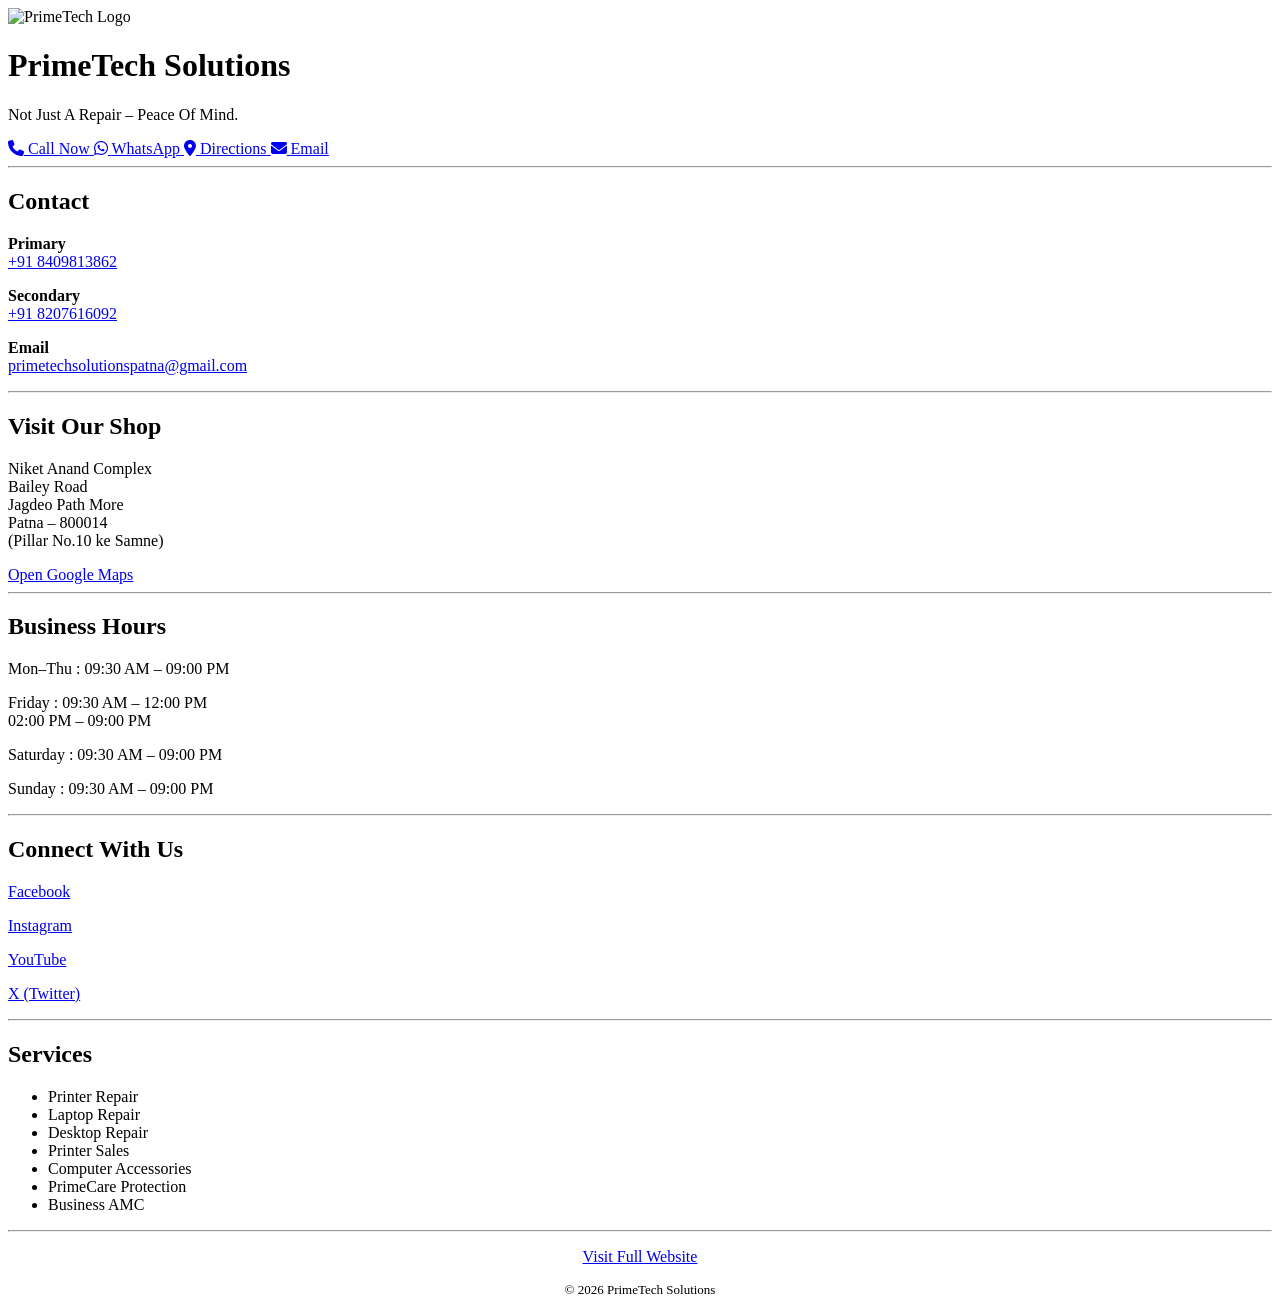
==== card.html @ b3f558f9 "1.0" ====
<!DOCTYPE html>
<html lang="en">
<head>
<meta charset="UTF-8">
<meta name="viewport" content="width=device-width, initial-scale=1.0">
<title>PrimeTech Solutions | Digital Business Card</title>
<link rel="stylesheet" href="assets/css/style.css">
<link rel="stylesheet" href="https://cdnjs.cloudflare.com/ajax/libs/font-awesome/6.7.2/css/all.min.css">
</head>
<body>

<main class="digital-card">

<div class="card-wrapper">

<div class="logo-area">
<img src="assets/logo/logo.svg" alt="PrimeTech Logo" style="width:110px;">
<h1>PrimeTech Solutions</h1>
<p>Not Just A Repair – Peace Of Mind.</p>
</div>

<div class="quick-actions">

<a class="action-btn" href="tel:+918409813862">
<i class="fa-solid fa-phone"></i>
<span>Call Now</span>
</a>

<a class="action-btn" href="https://wa.me/918409813862" target="_blank">
<i class="fa-brands fa-whatsapp"></i>
<span>WhatsApp</span>
</a>

<a class="action-btn" href="https://maps.app.goo.gl/QY1GPePMGwgzMt6R6" target="_blank">
<i class="fa-solid fa-location-dot"></i>
<span>Directions</span>
</a>

<a class="action-btn" href="mailto:primetechsolutionspatna@gmail.com">
<i class="fa-solid fa-envelope"></i>
<span>Email</span>
</a>

</div>

<hr>

<section>

<h2>Contact</h2>

<p><strong>Primary</strong><br>
<a href="tel:+918409813862">+91 8409813862</a></p>

<p><strong>Secondary</strong><br>
<a href="tel:+918207616092">+91 8207616092</a></p>

<p><strong>Email</strong><br>
<a href="mailto:primetechsolutionspatna@gmail.com">
primetechsolutionspatna@gmail.com
</a></p>

</section>

<hr>

<section>

<h2>Visit Our Shop</h2>

<p>
Niket Anand Complex<br>
Bailey Road<br>
Jagdeo Path More<br>
Patna – 800014<br>
(Pillar No.10 ke Samne)
</p>

<a class="action-btn" href="https://maps.app.goo.gl/QY1GPePMGwgzMt6R6" target="_blank">
Open Google Maps
</a>

</section>

<hr>

<section>

<h2>Business Hours</h2>

<p>
Mon–Thu : 09:30 AM – 09:00 PM
</p>

<p>
Friday : 09:30 AM – 12:00 PM<br>
02:00 PM – 09:00 PM
</p>

<p>
Saturday : 09:30 AM – 09:00 PM
</p>

<p>
Sunday : 09:30 AM – 09:00 PM
</p>

</section>

<hr>

<section>

<h2>Connect With Us</h2>

<p>
<a href="https://www.facebook.com/share/1BaxpNfNb5/" target="_blank">
Facebook
</a>
</p>

<p>
<a href="https://www.instagram.com/primetechsolutionspatna" target="_blank">
Instagram
</a>
</p>

<p>
<a href="https://youtube.com/@primetechsolutionspatna" target="_blank">
YouTube
</a>
</p>

<p>
<a href="https://x.com/its_injamamul" target="_blank">
X (Twitter)
</a>
</p>

</section>

<hr>

<section>

<h2>Services</h2>

<ul>
<li>Printer Repair</li>
<li>Laptop Repair</li>
<li>Desktop Repair</li>
<li>Printer Sales</li>
<li>Computer Accessories</li>
<li>PrimeCare Protection</li>
<li>Business AMC</li>
</ul>

</section>

<hr>

<p style="text-align:center;">
<a href="index.html">Visit Full Website</a>
</p>

<p style="text-align:center;font-size:13px;">
© 2026 PrimeTech Solutions
</p>

</div>

</main>

</body>
</html>
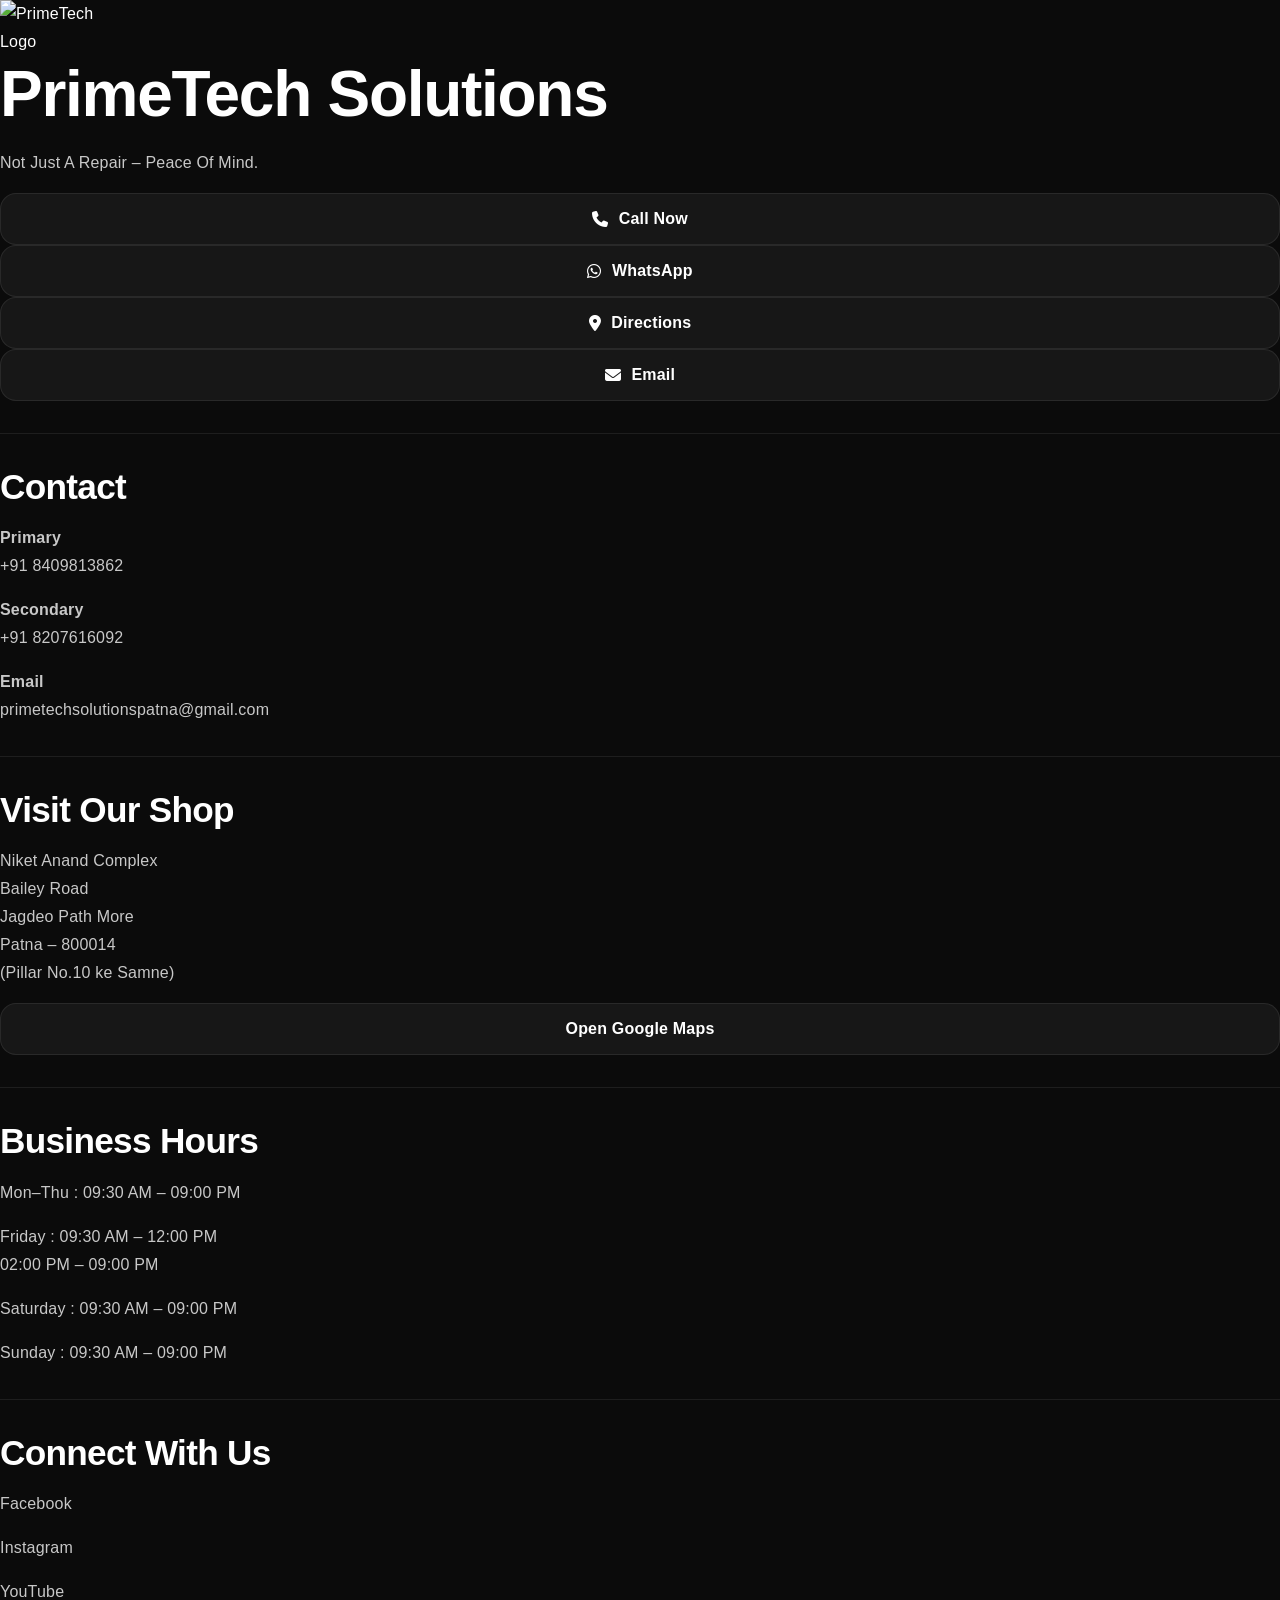
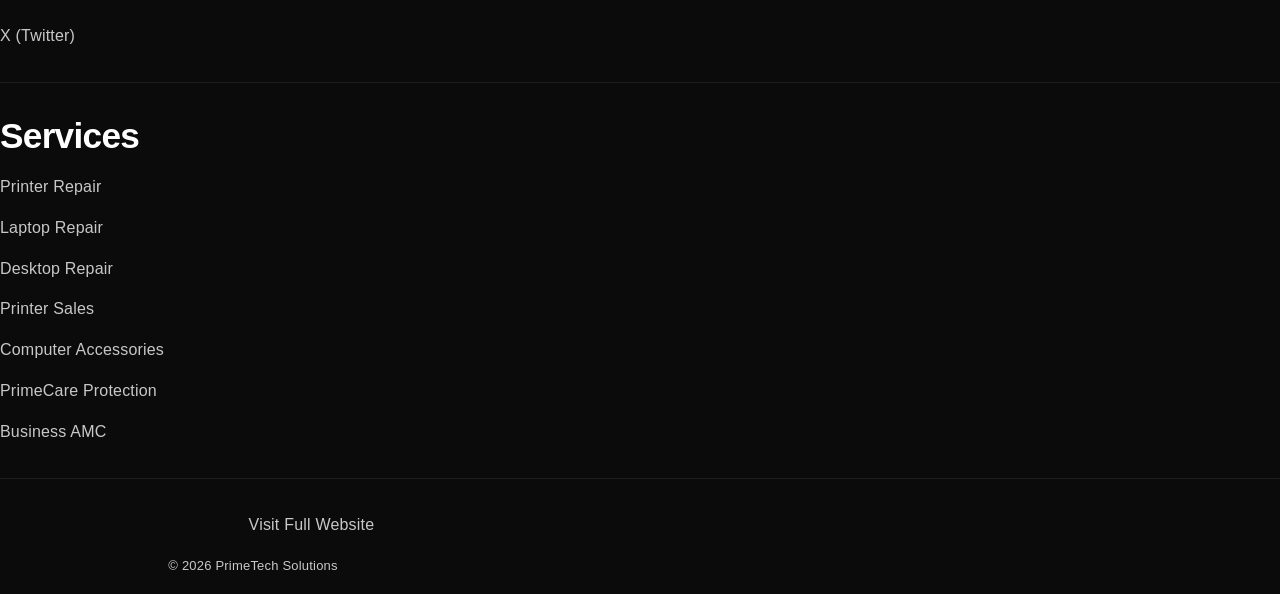
==== commit 403aa158: "v1.0" ====
--- a/card.html
+++ b/card.html
@@ -170,6 +170,6 @@
 </div>
 
 </main>
-
+ <script src="assets/js/main.js"></script>
 </body>
 </html>
--- a/assets/css/style.css
+++ b/assets/css/style.css
@@ -0,0 +1,74 @@
+/* ==========================================================
+   PrimeTech Solutions
+   Master Stylesheet
+   Version: 1.0
+   ----------------------------------------------------------
+   This file imports all modular styles.
+   ========================================================== */
+
+/* Core */
+@import url("variables.css");
+@import url("reset.css");
+@import url("typography.css");
+
+/* Components */
+@import url("utilities.css");
+@import url("grid.css");
+@import url("buttons.css");
+@import url("cards.css");
+@import url("forms.css");
+@import url("navbar.css");
+@import url("hero.css");
+@import url("about.css");
+@import url("services.css");
+@import url("primecare.css");
+@import url("business.css");
+@import url("gallery.css");
+@import url("footer.css");
+
+/* Effects */
+@import url("animations.css");
+
+/* Responsive */
+@import url("responsive.css");
+
+/* ----------------------------------------------------------
+   Global helper classes (kept in master file)
+   ---------------------------------------------------------- */
+
+.container{
+    width:min(1180px,92%);
+    margin-inline:auto;
+}
+
+.section{
+    padding:90px 0;
+}
+
+.text-center{
+    text-align:center;
+}
+
+.hidden{
+    display:none !important;
+}
+
+/* Temporary loading background until component CSS is added */
+
+body{
+    background:#0b0b0b;
+    color:#ffffff;
+    font-family:"Poppins",sans-serif;
+}
+
+a{
+    text-decoration:none;
+    color:inherit;
+}
+
+img{
+    max-width:100%;
+    display:block;
+}
+
+/* End of master stylesheet */
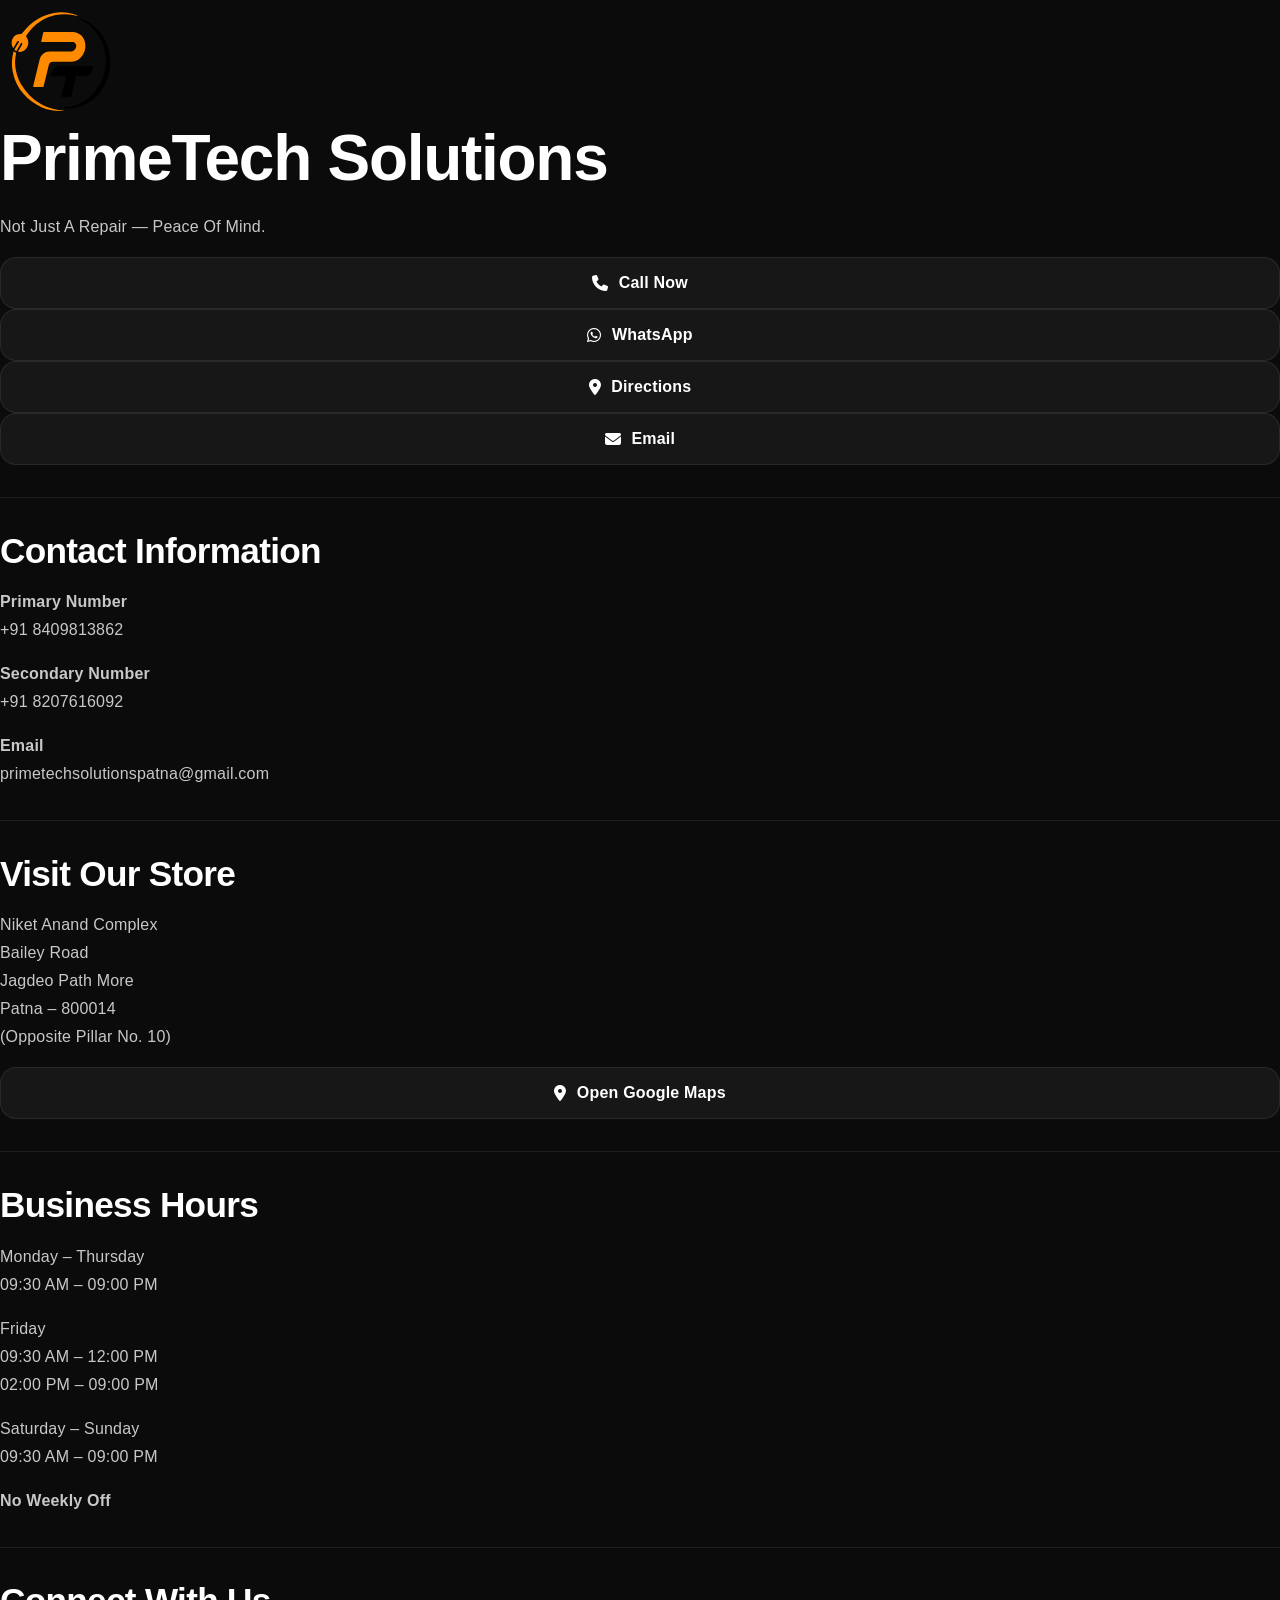
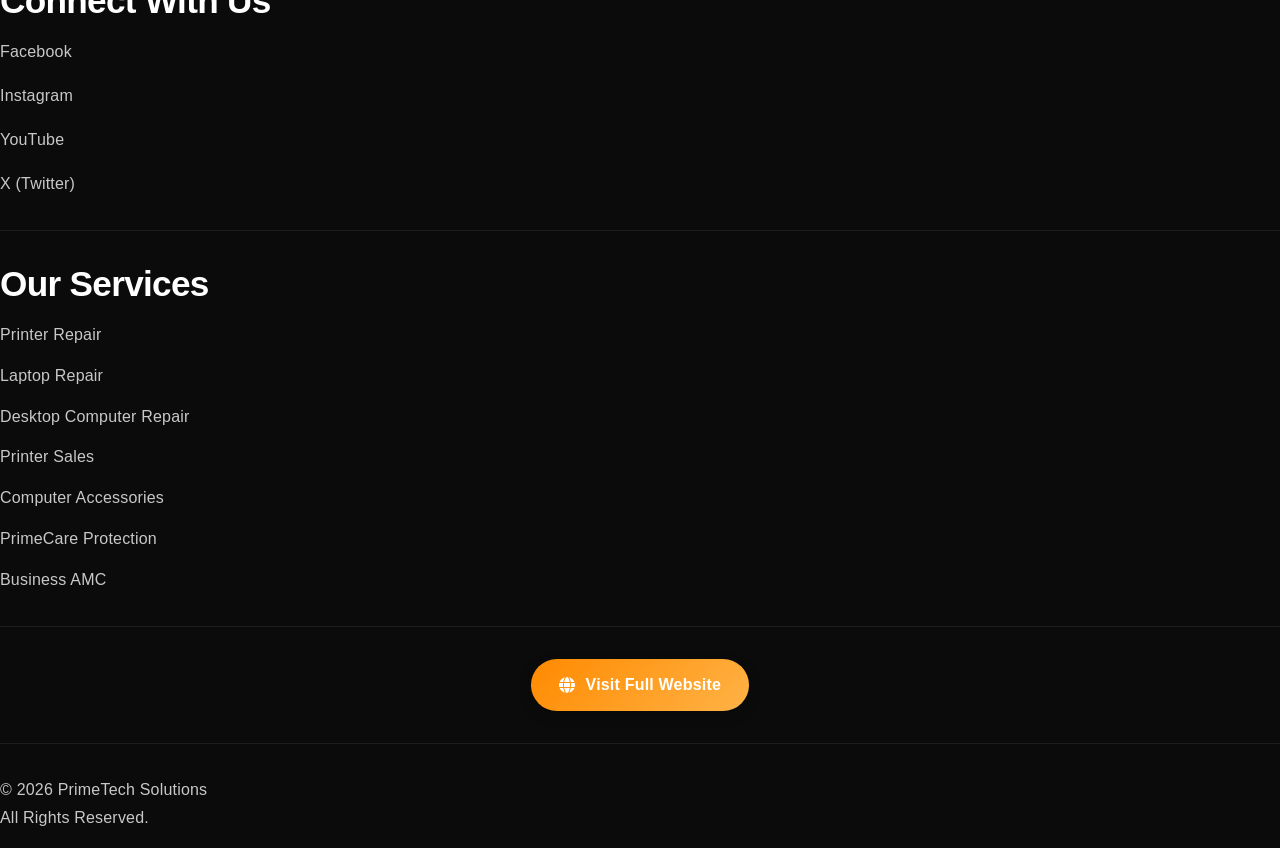
==== commit 3af58b57: "v1.1" ====
--- a/card.html
+++ b/card.html
@@ -1,175 +1,580 @@
 <!DOCTYPE html>
 <html lang="en">
+
 <head>
-<meta charset="UTF-8">
-<meta name="viewport" content="width=device-width, initial-scale=1.0">
-<title>PrimeTech Solutions | Digital Business Card</title>
-<link rel="stylesheet" href="assets/css/style.css">
-<link rel="stylesheet" href="https://cdnjs.cloudflare.com/ajax/libs/font-awesome/6.7.2/css/all.min.css">
+
+    <!-- ==========================================================
+         PRIME TECH SOLUTIONS
+         Digital Business Card
+         Version : 2.0 Production
+    =========================================================== -->
+
+    <meta charset="UTF-8">
+
+    <meta http-equiv="X-UA-Compatible"
+          content="IE=edge">
+
+    <meta name="viewport"
+          content="width=device-width, initial-scale=1.0">
+
+    <meta name="format-detection"
+          content="telephone=no">
+
+    <meta name="theme-color"
+          content="#FF8A00">
+
+    <!-- ================= SEO ================= -->
+
+    <title>
+
+        Digital Business Card | PrimeTech Solutions | Patna
+
+    </title>
+
+    <meta name="description"
+          content="Save PrimeTech Solutions Digital Business Card. One tap access to Call, WhatsApp, Google Maps, Email and Social Media.">
+
+    <meta name="keywords"
+          content="Digital Business Card,
+          PrimeTech Solutions,
+          Printer Repair,
+          Laptop Repair,
+          Computer Repair,
+          Patna">
+
+    <meta name="author"
+          content="PrimeTech Solutions">
+
+    <meta name="robots"
+          content="index,follow">
+
+    <link rel="canonical"
+          href="https://its-inzmamul.github.io/PrimeTech-Solutions/card.html">
+
+    <!-- ================= OPEN GRAPH ================= -->
+
+    <meta property="og:type"
+          content="website">
+
+    <meta property="og:title"
+          content="PrimeTech Digital Business Card">
+
+    <meta property="og:description"
+          content="Quick access to Call, WhatsApp, Location, Email and Website.">
+
+    <meta property="og:image"
+          content="assets/logo/logo.png">
+
+    <meta property="og:url"
+          content="https://its-inzmamul.github.io/PrimeTech-Solutions/card.html">
+
+    <!-- ================= TWITTER ================= -->
+
+    <meta name="twitter:card"
+          content="summary_large_image">
+
+    <meta name="twitter:title"
+          content="PrimeTech Digital Business Card">
+
+    <meta name="twitter:description"
+          content="Save our Digital Business Card.">
+
+    <meta name="twitter:image"
+          content="assets/logo/logo.png">
+
+    <!-- ================= PWA ================= -->
+
+    <link rel="manifest"
+          href="site.webmanifest">
+
+    <!-- ================= FAVICONS ================= -->
+
+    <link rel="icon"
+          href="assets/logo/favicon.ico">
+
+    <link rel="icon"
+          type="image/svg+xml"
+          href="assets/logo/logo.svg">
+
+    <link rel="apple-touch-icon"
+          href="assets/logo/apple-touch-icon.png">
+
+    <!-- ================= GOOGLE FONTS ================= -->
+
+    <link rel="preconnect"
+          href="https://fonts.googleapis.com">
+
+    <link rel="preconnect"
+          href="https://fonts.gstatic.com"
+          crossorigin>
+
+    <link href="https://fonts.googleapis.com/css2?family=Inter:wght@300;400;500;600;700;800&display=swap"
+          rel="stylesheet">
+
+    <!-- ================= FONT AWESOME ================= -->
+
+    <link rel="stylesheet"
+          href="https://cdnjs.cloudflare.com/ajax/libs/font-awesome/6.7.2/css/all.min.css">
+
+    <!-- ================= CSS ================= -->
+
+    <link rel="stylesheet" href="assets/css/reset.css">
+
+    <link rel="stylesheet" href="assets/css/variables.css">
+
+    <link rel="stylesheet" href="assets/css/typography.css">
+
+    <link rel="stylesheet" href="assets/css/utilities.css">
+
+    <link rel="stylesheet" href="assets/css/buttons.css">
+
+    <link rel="stylesheet" href="assets/css/cards.css">
+
+    <link rel="stylesheet" href="assets/css/responsive.css">
+
+    <link rel="stylesheet" href="assets/css/style.css">
+
+    <!-- ================= JSON-LD ================= -->
+
+    <script type="application/ld+json">
+
+{
+"@context":"https://schema.org",
+"@type":"Organization",
+"name":"PrimeTech Solutions",
+"url":"https://its-inzmamul.github.io/PrimeTech-Solutions/",
+"telephone":"+918409813862",
+"email":"primetechsolutionspatna@gmail.com"
+}
+
+    </script>
+
 </head>
+
 <body>
 
 <main class="digital-card">
 
-<div class="card-wrapper">
-
-<div class="logo-area">
-<img src="assets/logo/logo.svg" alt="PrimeTech Logo" style="width:110px;">
-<h1>PrimeTech Solutions</h1>
-<p>Not Just A Repair – Peace Of Mind.</p>
+    <div class="card-wrapper reveal">
+
+        <!-- ================= LOGO ================= -->
+
+        <div class="logo-area">
+
+            <img
+                src="assets/logo/logo.svg"
+                alt="PrimeTech Solutions Logo"
+                width="120"
+                height="120">
+
+            <h1>
+
+                PrimeTech Solutions
+
+            </h1>
+
+            <p>
+
+                Not Just A Repair —
+                Peace Of Mind.
+
+            </p>
+
+        </div>
+
+        <!-- ================= QUICK ACTIONS ================= -->
+
+        <div class="quick-actions">
+
+            <a class="action-btn"
+               href="tel:+918409813862">
+
+                <i class="fa-solid fa-phone"></i>
+
+                <span>
+
+                    Call Now
+
+                </span>
+
+            </a>
+
+            <a class="action-btn"
+               href="https://wa.me/918409813862"
+               target="_blank"
+               rel="noopener noreferrer">
+
+                <i class="fa-brands fa-whatsapp"></i>
+
+                <span>
+
+                    WhatsApp
+
+                </span>
+
+            </a>
+
+            <a class="action-btn"
+               href="https://maps.app.goo.gl/QY1GPePMGwgzMt6R6"
+               target="_blank"
+               rel="noopener noreferrer">
+
+                <i class="fa-solid fa-location-dot"></i>
+
+                <span>
+
+                    Directions
+
+                </span>
+
+            </a>
+
+            <a class="action-btn"
+               href="mailto:primetechsolutionspatna@gmail.com">
+
+                <i class="fa-solid fa-envelope"></i>
+
+                <span>
+
+                    Email
+
+                </span>
+
+            </a>
+
+        </div>
+
+        <hr>
+
+        <!-- ==========================================================
+             CONTACT SECTION STARTS HERE
+        ========================================================== -->
+     <!-- ==========================================================
+     CONTACT
+========================================================== -->
+
+<section>
+
+    <h2>
+
+        Contact Information
+
+    </h2>
+
+    <p>
+
+        <strong>Primary Number</strong>
+
+        <br>
+
+        <a href="tel:+918409813862">
+
+            +91 8409813862
+
+        </a>
+
+    </p>
+
+    <p>
+
+        <strong>Secondary Number</strong>
+
+        <br>
+
+        <a href="tel:+918207616092">
+
+            +91 8207616092
+
+        </a>
+
+    </p>
+
+    <p>
+
+        <strong>Email</strong>
+
+        <br>
+
+        <a href="mailto:primetechsolutionspatna@gmail.com">
+
+            primetechsolutionspatna@gmail.com
+
+        </a>
+
+    </p>
+
+</section>
+
+<hr>
+
+<!-- ==========================================================
+     ADDRESS
+========================================================== -->
+
+<section>
+
+    <h2>
+
+        Visit Our Store
+
+    </h2>
+
+    <p>
+
+        Niket Anand Complex
+
+        <br>
+
+        Bailey Road
+
+        <br>
+
+        Jagdeo Path More
+
+        <br>
+
+        Patna – 800014
+
+        <br>
+
+        (Opposite Pillar No. 10)
+
+    </p>
+
+    <a class="action-btn"
+       href="https://maps.app.goo.gl/QY1GPePMGwgzMt6R6"
+       target="_blank"
+       rel="noopener noreferrer">
+
+        <i class="fa-solid fa-location-dot"></i>
+
+        Open Google Maps
+
+    </a>
+
+</section>
+
+<hr>
+
+<!-- ==========================================================
+     BUSINESS HOURS
+========================================================== -->
+
+<section>
+
+    <h2>
+
+        Business Hours
+
+    </h2>
+
+    <p>
+
+        Monday – Thursday
+
+        <br>
+
+        09:30 AM – 09:00 PM
+
+    </p>
+
+    <p>
+
+        Friday
+
+        <br>
+
+        09:30 AM – 12:00 PM
+
+        <br>
+
+        02:00 PM – 09:00 PM
+
+    </p>
+
+    <p>
+
+        Saturday – Sunday
+
+        <br>
+
+        09:30 AM – 09:00 PM
+
+    </p>
+
+    <p>
+
+        <strong>No Weekly Off</strong>
+
+    </p>
+
+</section>
+
+<hr>
+
+<!-- ==========================================================
+     SOCIAL MEDIA
+========================================================== -->
+
+<section>
+
+    <h2>
+
+        Connect With Us
+
+    </h2>
+
+    <p>
+
+        <a href="https://www.facebook.com/share/1BaxpNfNb5/"
+           target="_blank"
+           rel="noopener noreferrer">
+
+            Facebook
+
+        </a>
+
+    </p>
+
+    <p>
+
+        <a href="https://www.instagram.com/primetechsolutionspatna"
+           target="_blank"
+           rel="noopener noreferrer">
+
+            Instagram
+
+        </a>
+
+    </p>
+
+    <p>
+
+        <a href="https://youtube.com/@primetechsolutionspatna"
+           target="_blank"
+           rel="noopener noreferrer">
+
+            YouTube
+
+        </a>
+
+    </p>
+
+    <p>
+
+        <a href="https://x.com/its_injamamul"
+           target="_blank"
+           rel="noopener noreferrer">
+
+            X (Twitter)
+
+        </a>
+
+    </p>
+
+</section>
+
+<hr>
+
+<!-- ==========================================================
+     SERVICES
+========================================================== -->
+
+<section>
+
+    <h2>
+
+        Our Services
+
+    </h2>
+
+    <ul>
+
+        <li>Printer Repair</li>
+
+        <li>Laptop Repair</li>
+
+        <li>Desktop Computer Repair</li>
+
+        <li>Printer Sales</li>
+
+        <li>Computer Accessories</li>
+
+        <li>PrimeCare Protection</li>
+
+        <li>Business AMC</li>
+
+    </ul>
+
+</section>
+
+<hr>
+
+<!-- ==========================================================
+     WEBSITE CTA
+========================================================== -->
+
+<section>
+
+    <div style="text-align:center;">
+
+        <a href="index.html"
+           class="btn-primary">
+
+            <i class="fa-solid fa-globe"></i>
+
+            Visit Full Website
+
+        </a>
+
+    </div>
+
+</section>
+
+<hr>
+
+<!-- ==========================================================
+     COPYRIGHT
+========================================================== -->
+
+<div class="copyright">
+
+    <p>
+
+        © 2026 PrimeTech Solutions
+
+        <br>
+
+        All Rights Reserved.
+
+    </p>
+
 </div>
 
-<div class="quick-actions">
-
-<a class="action-btn" href="tel:+918409813862">
-<i class="fa-solid fa-phone"></i>
-<span>Call Now</span>
-</a>
-
-<a class="action-btn" href="https://wa.me/918409813862" target="_blank">
-<i class="fa-brands fa-whatsapp"></i>
-<span>WhatsApp</span>
-</a>
-
-<a class="action-btn" href="https://maps.app.goo.gl/QY1GPePMGwgzMt6R6" target="_blank">
-<i class="fa-solid fa-location-dot"></i>
-<span>Directions</span>
-</a>
-
-<a class="action-btn" href="mailto:primetechsolutionspatna@gmail.com">
-<i class="fa-solid fa-envelope"></i>
-<span>Email</span>
-</a>
-
 </div>
 
-<hr>
-
-<section>
-
-<h2>Contact</h2>
-
-<p><strong>Primary</strong><br>
-<a href="tel:+918409813862">+91 8409813862</a></p>
-
-<p><strong>Secondary</strong><br>
-<a href="tel:+918207616092">+91 8207616092</a></p>
-
-<p><strong>Email</strong><br>
-<a href="mailto:primetechsolutionspatna@gmail.com">
-primetechsolutionspatna@gmail.com
-</a></p>
-
-</section>
-
-<hr>
-
-<section>
-
-<h2>Visit Our Shop</h2>
-
-<p>
-Niket Anand Complex<br>
-Bailey Road<br>
-Jagdeo Path More<br>
-Patna – 800014<br>
-(Pillar No.10 ke Samne)
-</p>
-
-<a class="action-btn" href="https://maps.app.goo.gl/QY1GPePMGwgzMt6R6" target="_blank">
-Open Google Maps
-</a>
-
-</section>
-
-<hr>
-
-<section>
-
-<h2>Business Hours</h2>
-
-<p>
-Mon–Thu : 09:30 AM – 09:00 PM
-</p>
-
-<p>
-Friday : 09:30 AM – 12:00 PM<br>
-02:00 PM – 09:00 PM
-</p>
-
-<p>
-Saturday : 09:30 AM – 09:00 PM
-</p>
-
-<p>
-Sunday : 09:30 AM – 09:00 PM
-</p>
-
-</section>
-
-<hr>
-
-<section>
-
-<h2>Connect With Us</h2>
-
-<p>
-<a href="https://www.facebook.com/share/1BaxpNfNb5/" target="_blank">
-Facebook
-</a>
-</p>
-
-<p>
-<a href="https://www.instagram.com/primetechsolutionspatna" target="_blank">
-Instagram
-</a>
-</p>
-
-<p>
-<a href="https://youtube.com/@primetechsolutionspatna" target="_blank">
-YouTube
-</a>
-</p>
-
-<p>
-<a href="https://x.com/its_injamamul" target="_blank">
-X (Twitter)
-</a>
-</p>
-
-</section>
-
-<hr>
-
-<section>
-
-<h2>Services</h2>
-
-<ul>
-<li>Printer Repair</li>
-<li>Laptop Repair</li>
-<li>Desktop Repair</li>
-<li>Printer Sales</li>
-<li>Computer Accessories</li>
-<li>PrimeCare Protection</li>
-<li>Business AMC</li>
-</ul>
-
-</section>
-
-<hr>
-
-<p style="text-align:center;">
-<a href="index.html">Visit Full Website</a>
-</p>
-
-<p style="text-align:center;font-size:13px;">
-© 2026 PrimeTech Solutions
-</p>
-
-</div>
-
 </main>
- <script src="assets/js/main.js"></script>
+
+<!-- ==========================================================
+     JAVASCRIPT
+========================================================== -->
+
+<script defer src="assets/js/utils.js"></script>
+
+<script defer src="assets/js/navbar.js"></script>
+
+<script defer src="assets/js/animations.js"></script>
+
+<script defer src="assets/js/gallery.js"></script>
+
+<script defer src="assets/js/counter.js"></script>
+
+<script defer src="assets/js/contact.js"></script>
+
+<script defer src="assets/js/theme.js"></script>
+
+<script defer src="assets/js/main.js"></script>
+
 </body>
+
 </html>
--- a/assets/css/variables.css
+++ b/assets/css/variables.css
@@ -0,0 +1,113 @@
+/* ==========================================================
+   PrimeTech Solutions
+   variables.css
+   Design System v1.0
+   ========================================================== */
+
+:root{
+
+  /* Brand Colors */
+  --color-primary:#ff8a00;
+  --color-primary-dark:#d96f00;
+  --color-accent:#ffb347;
+
+  --bg:#0b0b0b;
+  --bg-secondary:#121212;
+  --bg-card:rgba(255,255,255,.05);
+  --bg-card-hover:rgba(255,255,255,.08);
+
+  --text:#ffffff;
+  --text-muted:#c8c8c8;
+  --text-light:#9b9b9b;
+
+  --border:rgba(255,255,255,.08);
+
+  --success:#22c55e;
+  --danger:#ef4444;
+  --warning:#f59e0b;
+
+  /* Glass */
+  --glass-bg:rgba(255,255,255,.06);
+  --glass-border:rgba(255,255,255,.10);
+  --glass-blur:18px;
+
+  /* Gradients */
+  --gradient-primary:linear-gradient(135deg,#ff8a00,#ffb347);
+  --gradient-dark:linear-gradient(180deg,#111,#090909);
+
+  /* Shadows */
+  --shadow-sm:0 4px 14px rgba(0,0,0,.18);
+  --shadow-md:0 12px 28px rgba(0,0,0,.30);
+  --shadow-lg:0 18px 45px rgba(0,0,0,.45);
+  --shadow-glow:0 0 30px rgba(255,138,0,.25);
+
+  /* Radius */
+  --radius-sm:10px;
+  --radius-md:16px;
+  --radius-lg:24px;
+  --radius-xl:32px;
+  --radius-pill:999px;
+
+  /* Typography */
+  --font-heading:"Poppins",sans-serif;
+  --font-body:"Inter","Poppins",sans-serif;
+
+  --fs-xs:.80rem;
+  --fs-sm:.92rem;
+  --fs-base:1rem;
+  --fs-lg:1.125rem;
+  --fs-xl:1.5rem;
+  --fs-2xl:2.2rem;
+  --fs-3xl:3.2rem;
+  --fs-hero:clamp(2.4rem,5vw,4.8rem);
+
+  /* Layout */
+  --container:1180px;
+  --section-space:100px;
+  --navbar-height:82px;
+
+  /* Spacing */
+  --space-1:.25rem;
+  --space-2:.5rem;
+  --space-3:.75rem;
+  --space-4:1rem;
+  --space-5:1.5rem;
+  --space-6:2rem;
+  --space-7:3rem;
+  --space-8:4rem;
+
+  /* Transition */
+  --transition-fast:.2s ease;
+  --transition:.35s ease;
+  --transition-slow:.6s ease;
+
+  /* Z-index */
+  --z-navbar:1000;
+  --z-overlay:1050;
+  --z-modal:1100;
+
+  /* Buttons */
+  --btn-height:52px;
+  --btn-padding:0 28px;
+
+  /* Cards */
+  --card-padding:28px;
+  --card-gap:28px;
+}
+
+/* Dark mode prepared for future */
+[data-theme="light"]{
+  --bg:#ffffff;
+  --bg-secondary:#f5f5f5;
+  --bg-card:#ffffff;
+  --text:#111111;
+  --text-muted:#555555;
+  --border:rgba(0,0,0,.08);
+}
+
+/* Utility tokens */
+:root{
+  --blur-large:70px;
+  --hero-image-radius:28px;
+  --icon-size:56px;
+}
--- a/assets/css/typography.css
+++ b/assets/css/typography.css
@@ -0,0 +1,244 @@
+/* ==========================================================
+   PrimeTech Solutions
+   typography.css
+   Typography System v1.0
+   ========================================================== */
+
+/* =========================
+   Base Typography
+========================= */
+
+body{
+    font-family:var(--font-body);
+    font-size:var(--fs-base);
+    color:var(--text);
+    line-height:1.75;
+    letter-spacing:.2px;
+}
+
+/* =========================
+   Headings
+========================= */
+
+h1,h2,h3,h4,h5,h6{
+    font-family:var(--font-heading);
+    color:var(--text);
+    font-weight:700;
+    line-height:1.2;
+    letter-spacing:-0.02em;
+    margin-bottom:1rem;
+}
+
+h1{
+    font-size:var(--fs-hero);
+}
+
+h2{
+    font-size:var(--fs-2xl);
+}
+
+h3{
+    font-size:1.45rem;
+}
+
+h4{
+    font-size:1.2rem;
+}
+
+h5{
+    font-size:1rem;
+}
+
+h6{
+    font-size:.9rem;
+    text-transform:uppercase;
+    letter-spacing:.08em;
+}
+
+/* =========================
+   Paragraph
+========================= */
+
+p{
+    color:var(--text-muted);
+    margin-bottom:1rem;
+    max-width:70ch;
+}
+
+/* =========================
+   Links
+========================= */
+
+a{
+    transition:var(--transition);
+}
+
+a:hover{
+    color:var(--color-primary);
+}
+
+/* =========================
+   Section Titles
+========================= */
+
+.section-title{
+    text-align:center;
+    margin-bottom:4rem;
+}
+
+.section-title span{
+    display:inline-block;
+    color:var(--color-primary);
+    text-transform:uppercase;
+    letter-spacing:.12em;
+    font-size:.82rem;
+    font-weight:700;
+    margin-bottom:12px;
+}
+
+.section-title h2{
+    margin-bottom:18px;
+}
+
+.section-title h2 span{
+    color:var(--color-primary);
+    text-transform:none;
+    letter-spacing:normal;
+    font-size:inherit;
+}
+
+/* =========================
+   Hero
+========================= */
+
+.hero h1{
+    margin-bottom:1.25rem;
+}
+
+.hero p{
+    font-size:1.08rem;
+}
+
+/* =========================
+   Lists
+========================= */
+
+ul li{
+    color:var(--text-muted);
+    margin-bottom:.8rem;
+}
+
+ol{
+    padding-left:1.4rem;
+}
+
+ol li{
+    margin-bottom:.8rem;
+}
+
+/* =========================
+   Small Text
+========================= */
+
+small{
+    color:var(--text-light);
+    font-size:.82rem;
+}
+
+/* =========================
+   Blockquote
+========================= */
+
+blockquote{
+    border-left:4px solid var(--color-primary);
+    padding-left:1.2rem;
+    color:var(--text-muted);
+    margin:2rem 0;
+    font-style:italic;
+}
+
+/* =========================
+   Utility Classes
+========================= */
+
+.text-center{
+    text-align:center;
+}
+
+.text-left{
+    text-align:left;
+}
+
+.text-right{
+    text-align:right;
+}
+
+.text-primary{
+    color:var(--color-primary);
+}
+
+.text-muted{
+    color:var(--text-muted);
+}
+
+.uppercase{
+    text-transform:uppercase;
+}
+
+.fw-400{
+    font-weight:400;
+}
+
+.fw-500{
+    font-weight:500;
+}
+
+.fw-600{
+    font-weight:600;
+}
+
+.fw-700{
+    font-weight:700;
+}
+
+.fw-800{
+    font-weight:800;
+}
+
+/* =========================
+   Responsive Typography
+========================= */
+
+@media (max-width:992px){
+
+    h1{
+        font-size:clamp(2.3rem,8vw,3.8rem);
+    }
+
+    h2{
+        font-size:2rem;
+    }
+
+    h3{
+        font-size:1.3rem;
+    }
+
+    p{
+        max-width:100%;
+    }
+}
+
+@media (max-width:576px){
+
+    h1{
+        font-size:2.2rem;
+    }
+
+    h2{
+        font-size:1.7rem;
+    }
+
+    .section-title{
+        margin-bottom:3rem;
+    }
+}
--- a/assets/css/utilities.css
+++ b/assets/css/utilities.css
@@ -0,0 +1,103 @@
+/* ==========================================================
+   PrimeTech Solutions
+   utilities.css
+   Utility Classes v1.0
+   ========================================================== */
+
+/* Display */
+.d-none{display:none!important;}
+.d-block{display:block!important;}
+.flex{display:flex!important;}
+.grid{display:grid!important;}
+.inline-flex{display:inline-flex!important;}
+
+/* Flex */
+.items-center{align-items:center!important;}
+.items-start{align-items:flex-start!important;}
+.items-end{align-items:flex-end!important;}
+.justify-center{justify-content:center!important;}
+.justify-between{justify-content:space-between!important;}
+.justify-end{justify-content:flex-end!important;}
+.flex-wrap{flex-wrap:wrap!important;}
+.flex-column{flex-direction:column!important;}
+
+/* Grid */
+.grid-2{display:grid;grid-template-columns:repeat(2,1fr);gap:2rem;}
+.grid-3{display:grid;grid-template-columns:repeat(3,1fr);gap:2rem;}
+.grid-4{display:grid;grid-template-columns:repeat(4,1fr);gap:2rem;}
+
+/* Gap */
+.gap-1{gap:.5rem;}
+.gap-2{gap:1rem;}
+.gap-3{gap:1.5rem;}
+.gap-4{gap:2rem;}
+
+/* Width */
+.w-100{width:100%;}
+.h-100{height:100%;}
+
+/* Margin */
+.mt-1{margin-top:.5rem;}
+.mt-2{margin-top:1rem;}
+.mt-3{margin-top:2rem;}
+.mt-4{margin-top:3rem;}
+
+.mb-1{margin-bottom:.5rem;}
+.mb-2{margin-bottom:1rem;}
+.mb-3{margin-bottom:2rem;}
+.mb-4{margin-bottom:3rem;}
+
+.mx-auto{margin-inline:auto;}
+
+/* Padding */
+.p-1{padding:.5rem;}
+.p-2{padding:1rem;}
+.p-3{padding:2rem;}
+.p-4{padding:3rem;}
+
+/* Radius */
+.rounded-sm{border-radius:var(--radius-sm);}
+.rounded{border-radius:var(--radius-md);}
+.rounded-lg{border-radius:var(--radius-lg);}
+.rounded-pill{border-radius:999px;}
+
+/* Shadows */
+.shadow-sm{box-shadow:var(--shadow-sm);}
+.shadow-md{box-shadow:var(--shadow-md);}
+.shadow-lg{box-shadow:var(--shadow-lg);}
+.shadow-glow{box-shadow:var(--shadow-glow);}
+
+/* Glass */
+.glass{
+    background:var(--glass-bg);
+    border:1px solid var(--glass-border);
+    backdrop-filter:blur(var(--glass-blur));
+}
+
+/* Backgrounds */
+.bg-primary{background:var(--gradient-primary);color:#fff;}
+.bg-dark{background:var(--bg-secondary);}
+.bg-card{background:var(--bg-card);}
+
+/* Text */
+.text-center{text-align:center;}
+.text-left{text-align:left;}
+.text-right{text-align:right;}
+.text-primary{color:var(--color-primary);}
+.text-muted{color:var(--text-muted);}
+
+/* Position */
+.relative{position:relative;}
+.absolute{position:absolute;}
+
+/* Overflow */
+.overflow-hidden{overflow:hidden;}
+
+/* Responsive */
+@media(max-width:992px){
+  .grid-4{grid-template-columns:repeat(2,1fr);}
+  .grid-3{grid-template-columns:repeat(2,1fr);}
+}
+@media(max-width:576px){
+  .grid-2,.grid-3,.grid-4{grid-template-columns:1fr;}
+}
--- a/assets/css/buttons.css
+++ b/assets/css/buttons.css
@@ -0,0 +1,173 @@
+/* ==========================================================
+   PrimeTech Solutions
+   buttons.css
+   Premium Button System v1.0
+   ========================================================== */
+
+/* Base Button */
+
+.btn,
+.btn-primary,
+.btn-secondary,
+.nav-btn,
+.plan-btn,
+.service-btn,
+.action-btn{
+    display:inline-flex;
+    align-items:center;
+    justify-content:center;
+    gap:.65rem;
+    min-height:var(--btn-height);
+    padding:var(--btn-padding);
+    border-radius:var(--radius-pill);
+    font-family:var(--font-heading);
+    font-weight:600;
+    cursor:pointer;
+    transition:all var(--transition);
+    position:relative;
+    overflow:hidden;
+    white-space:nowrap;
+}
+
+/* Shine effect */
+
+.btn::before,
+.btn-primary::before,
+.btn-secondary::before,
+.nav-btn::before,
+.plan-btn::before,
+.service-btn::before,
+.action-btn::before{
+    content:"";
+    position:absolute;
+    inset:0;
+    transform:translateX(-120%) skewX(-20deg);
+    background:linear-gradient(90deg,
+        transparent,
+        rgba(255,255,255,.25),
+        transparent);
+    transition:transform .7s ease;
+}
+
+.btn:hover::before,
+.btn-primary:hover::before,
+.btn-secondary:hover::before,
+.nav-btn:hover::before,
+.plan-btn:hover::before,
+.service-btn:hover::before,
+.action-btn:hover::before{
+    transform:translateX(140%) skewX(-20deg);
+}
+
+/* Primary */
+
+.btn-primary,
+.nav-btn,
+.plan-btn{
+    background:var(--gradient-primary);
+    color:#fff;
+    box-shadow:var(--shadow-sm);
+}
+
+.btn-primary:hover,
+.nav-btn:hover,
+.plan-btn:hover{
+    transform:translateY(-3px);
+    box-shadow:var(--shadow-glow);
+    color:#fff;
+}
+
+/* Secondary */
+
+.btn-secondary,
+.service-btn{
+    border:1px solid var(--glass-border);
+    background:var(--glass-bg);
+    color:var(--text);
+    backdrop-filter:blur(var(--glass-blur));
+}
+
+.btn-secondary:hover,
+.service-btn:hover{
+    border-color:var(--color-primary);
+    color:var(--color-primary);
+    transform:translateY(-3px);
+}
+
+/* Icon Button */
+
+.action-btn{
+    width:100%;
+    border-radius:var(--radius-md);
+    background:var(--bg-card);
+    border:1px solid var(--border);
+    color:var(--text);
+}
+
+.action-btn:hover{
+    background:var(--bg-card-hover);
+    border-color:var(--color-primary);
+    color:var(--color-primary);
+}
+
+/* Floating Buttons */
+
+.whatsapp-btn,
+.call-btn{
+    width:58px;
+    height:58px;
+    border-radius:50%;
+    display:flex;
+    align-items:center;
+    justify-content:center;
+    position:fixed;
+    right:24px;
+    z-index:999;
+    box-shadow:var(--shadow-md);
+    transition:all var(--transition);
+}
+
+.whatsapp-btn{
+    bottom:95px;
+    background:#25D366;
+    color:#fff;
+}
+
+.call-btn{
+    bottom:24px;
+    background:var(--color-primary);
+    color:#fff;
+}
+
+.whatsapp-btn:hover,
+.call-btn:hover{
+    transform:scale(1.08);
+}
+
+/* Disabled */
+
+.btn[disabled],
+button:disabled{
+    opacity:.6;
+    cursor:not-allowed;
+    pointer-events:none;
+}
+
+/* Responsive */
+
+@media(max-width:768px){
+
+    .btn,
+    .btn-primary,
+    .btn-secondary,
+    .nav-btn,
+    .plan-btn,
+    .service-btn{
+        width:100%;
+    }
+
+    .hero-buttons{
+        display:grid;
+        gap:1rem;
+    }
+}
--- a/assets/css/cards.css
+++ b/assets/css/cards.css
@@ -0,0 +1,293 @@
+/* ==========================================================
+   PrimeTech Solutions
+   cards.css
+   Premium Card System v1.0
+   ========================================================== */
+
+/* ==========================================================
+   Base Card
+========================================================== */
+
+.card,
+.service-card,
+.plan-card,
+.contact-card,
+.business-box,
+.feature-box,
+.stat-card{
+    position:relative;
+    background:var(--glass-bg);
+    border:1px solid var(--glass-border);
+    backdrop-filter:blur(var(--glass-blur));
+    border-radius:var(--radius-lg);
+    padding:var(--card-padding);
+    overflow:hidden;
+    transition:all var(--transition);
+    box-shadow:var(--shadow-sm);
+}
+
+/* Glow Border */
+
+.card::before,
+.service-card::before,
+.plan-card::before,
+.contact-card::before,
+.business-box::before,
+.feature-box::before,
+.stat-card::before{
+
+    content:"";
+
+    position:absolute;
+
+    inset:0;
+
+    padding:1px;
+
+    border-radius:inherit;
+
+    background:linear-gradient(
+        135deg,
+        rgba(255,138,0,.55),
+        rgba(255,255,255,.05)
+    );
+
+    -webkit-mask:
+        linear-gradient(#fff 0 0) content-box,
+        linear-gradient(#fff 0 0);
+
+    -webkit-mask-composite:xor;
+            mask-composite:exclude;
+
+    pointer-events:none;
+}
+
+/* Hover */
+
+.card:hover,
+.service-card:hover,
+.plan-card:hover,
+.contact-card:hover,
+.business-box:hover,
+.feature-box:hover,
+.stat-card:hover{
+
+    transform:translateY(-10px);
+
+    background:var(--bg-card-hover);
+
+    box-shadow:var(--shadow-lg),
+               var(--shadow-glow);
+
+    border-color:rgba(255,138,0,.35);
+}
+
+/* ==========================================================
+   Card Headings
+========================================================== */
+
+.card h2,
+.service-card h2,
+.plan-card h2,
+.contact-card h2,
+.business-box h2,
+.feature-box h2{
+    margin-bottom:14px;
+}
+
+.card h3,
+.service-card h3,
+.plan-card h3,
+.contact-card h3{
+    color:var(--text);
+}
+
+/* ==========================================================
+   Icons
+========================================================== */
+
+.card i,
+.service-card i,
+.plan-card i,
+.contact-card i,
+.business-box i,
+.feature-box i{
+
+    width:var(--icon-size);
+
+    height:var(--icon-size);
+
+    display:flex;
+
+    align-items:center;
+
+    justify-content:center;
+
+    border-radius:50%;
+
+    background:var(--gradient-primary);
+
+    color:#fff;
+
+    font-size:1.3rem;
+
+    margin-bottom:20px;
+
+    box-shadow:var(--shadow-glow);
+}
+
+/* ==========================================================
+   Lists
+========================================================== */
+
+.plan-card ul,
+.service-card ul{
+
+    margin-top:18px;
+}
+
+.plan-card li,
+.service-card li{
+
+    display:flex;
+
+    align-items:flex-start;
+
+    gap:.7rem;
+
+    margin-bottom:12px;
+
+    color:var(--text-muted);
+}
+
+.plan-card li i,
+.service-card li i{
+
+    width:auto;
+
+    height:auto;
+
+    background:none;
+
+    box-shadow:none;
+
+    margin:0;
+
+    color:var(--color-primary);
+
+    font-size:.95rem;
+}
+
+/* ==========================================================
+   Plan Badge
+========================================================== */
+
+.plan-badge{
+
+    display:inline-flex;
+
+    align-items:center;
+
+    justify-content:center;
+
+    padding:6px 14px;
+
+    border-radius:999px;
+
+    background:rgba(255,138,0,.12);
+
+    color:var(--color-primary);
+
+    font-size:.78rem;
+
+    font-weight:700;
+
+    letter-spacing:.08em;
+
+    text-transform:uppercase;
+
+    margin-bottom:18px;
+}
+
+/* Featured Plan */
+
+.plan-card.featured{
+
+    transform:scale(1.04);
+
+    border-color:rgba(255,138,0,.45);
+
+    box-shadow:
+        var(--shadow-lg),
+        var(--shadow-glow);
+}
+
+.plan-card.featured:hover{
+
+    transform:scale(1.05)
+              translateY(-10px);
+}
+
+/* ==========================================================
+   Gallery Cards
+========================================================== */
+
+.gallery-grid img{
+
+    border-radius:var(--radius-md);
+
+    transition:all var(--transition);
+
+    border:1px solid var(--border);
+
+    box-shadow:var(--shadow-sm);
+}
+
+.gallery-grid img:hover{
+
+    transform:scale(1.03);
+
+    box-shadow:var(--shadow-lg);
+
+    border-color:var(--color-primary);
+}
+
+/* ==========================================================
+   Expert Card
+========================================================== */
+
+.expert-item{
+
+    display:flex;
+
+    gap:20px;
+
+    margin-bottom:24px;
+}
+
+/* ==========================================================
+   Mobile
+========================================================== */
+
+@media(max-width:768px){
+
+    .card,
+    .service-card,
+    .plan-card,
+    .contact-card,
+    .business-box{
+
+        padding:22px;
+    }
+
+    .plan-card.featured{
+
+        transform:none;
+    }
+
+    .plan-card.featured:hover{
+
+        transform:translateY(-8px);
+    }
+
+}
--- a/assets/css/responsive.css
+++ b/assets/css/responsive.css
@@ -0,0 +1,156 @@
+/* ==========================================================
+   PrimeTech Solutions
+   responsive.css
+   Global Responsive System v1.0
+   ========================================================== */
+
+/* ========= Large Screens ========= */
+@media (min-width:1400px){
+  .container{max-width:1320px;}
+}
+
+/* ========= Laptop ========= */
+@media (max-width:1200px){
+  :root{
+    --section-space:90px;
+  }
+  .hero-grid,
+  .about-grid,
+  .expert-grid{
+    gap:3rem;
+  }
+}
+
+/* ========= Tablet ========= */
+@media (max-width:992px){
+
+  html{
+    font-size:15px;
+  }
+
+  .section{
+    padding:80px 0;
+  }
+
+  .container{
+    width:min(94%,var(--container));
+  }
+
+  .hero{
+    text-align:center;
+  }
+
+  .hero-content,
+  .section-title p{
+    margin-inline:auto;
+  }
+
+  .hero-buttons,
+  .cta-buttons{
+    justify-content:center;
+  }
+
+  .hero-info{
+    grid-template-columns:1fr;
+  }
+
+  .footer-bottom{
+    text-align:center;
+  }
+}
+
+/* ========= Mobile ========= */
+@media (max-width:768px){
+
+  html{
+    font-size:14px;
+  }
+
+  :root{
+    --section-space:70px;
+    --navbar-height:74px;
+    --card-padding:22px;
+  }
+
+  .container{
+    width:92%;
+  }
+
+  .hero{
+    min-height:auto;
+    padding-top:110px;
+  }
+
+  .hero-image{
+    order:-1;
+  }
+
+  .floating-actions{
+    right:16px;
+    bottom:16px;
+  }
+
+  table{
+    display:block;
+    overflow-x:auto;
+    white-space:nowrap;
+  }
+
+  iframe{
+    min-height:300px;
+  }
+}
+
+/* ========= Small Mobile ========= */
+@media (max-width:576px){
+
+  html{
+    font-size:13px;
+  }
+
+  h1{
+    line-height:1.15;
+  }
+
+  .section-title{
+    margin-bottom:2.5rem;
+  }
+
+  .hero-buttons .btn-primary,
+  .hero-buttons .btn-secondary,
+  .cta-buttons a,
+  .nav-btn{
+    width:100%;
+  }
+
+  .floating-card{
+    width:100%;
+  }
+
+  .social-icons{
+    justify-content:center;
+  }
+
+  .copyright,
+  .footer-bottom{
+    font-size:.82rem;
+  }
+}
+
+/* ========= Ultra Small ========= */
+@media (max-width:380px){
+
+  html{
+    font-size:12.5px;
+  }
+
+  .logo img{
+    width:42px;
+    height:42px;
+  }
+
+  .menu-btn{
+    width:42px;
+    height:42px;
+  }
+}
